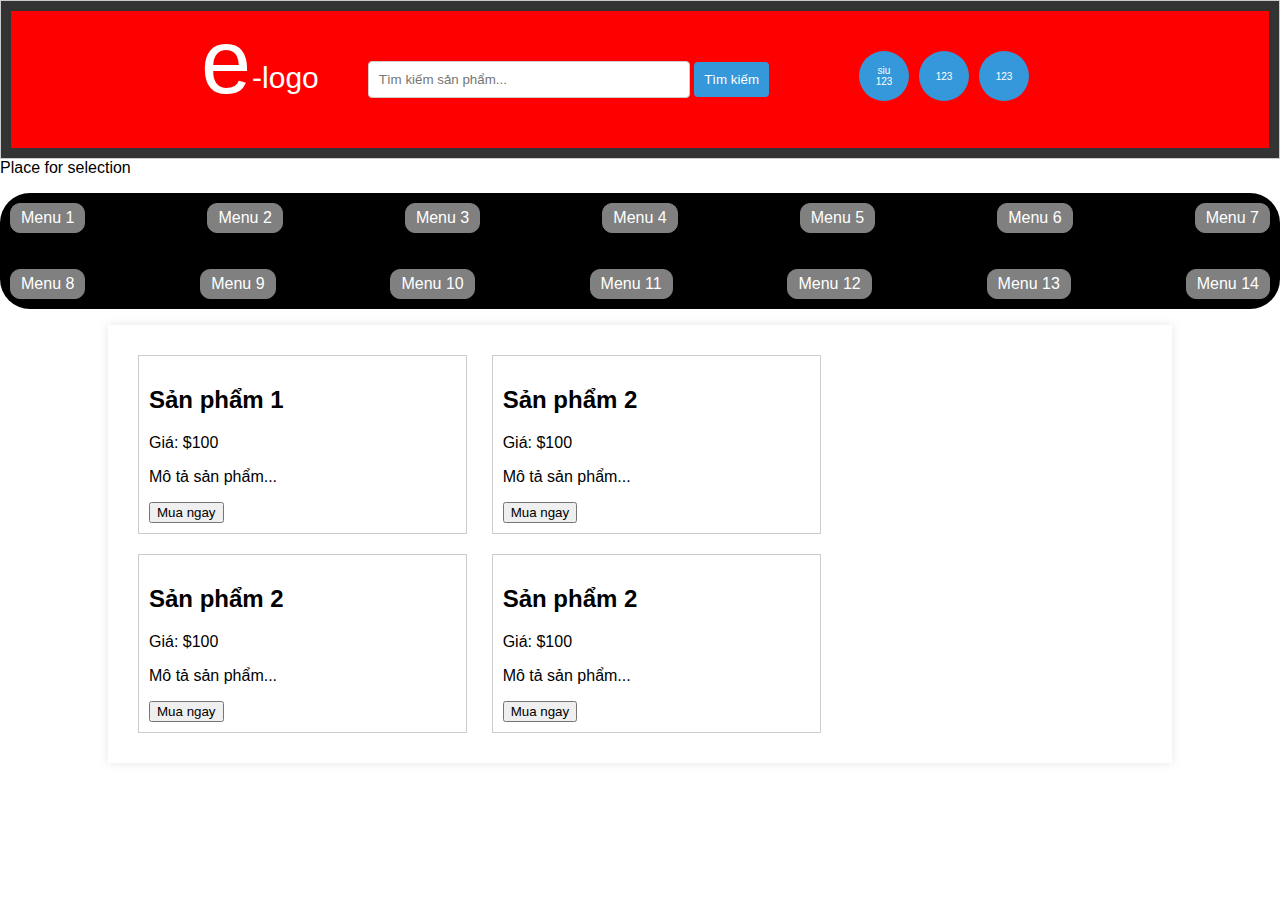
==== index.html @ acd10209 "Add files via upload" ====
<!DOCTYPE html>
<html>
<head>
    <title>E-logo.com</title>
    <link rel="stylesheet" type="text/css" href="index.css"/>
</head>
<body>
    <header>
	<div style="background-color:red;">
        <div class="header-logo" style="display:flex;  height:100%; justify-content:center;">
			<text style="font-size:90px;">e</text>
			<div style="translate: 1px 50px;">
				<text style="font-size:30px;">-logo</text>
			</div>
		<div class="search-bar">
            <input type="text" placeholder="Tìm kiếm sản phẩm...">
            <button>Tìm kiếm</button>
		</div>
		<div class="circle-box" >
			<div class="circle">
				<span class="number">siu <br> 123</span>
			</div>
			<div class="circle">
				<span class="number">123</span>
			</div>
			<div class="circle">
				<span class="number">123</span>
			</div>
		</div>
		
	</div>
	</header>
	<span>Place for selection</span>
		<div class="content">
				<div class="grid_menu">
					<div>
						<ul>
						  <li>Menu 1</li>
						  <li>Menu 2</li>
						  <li>Menu 3</li>
						  <li>Menu 4</li>
						  <li>Menu 5</li>
						  <li>Menu 6</li>
						  <li>Menu 7</li>
						</ul>
						<ul>
						  <li>Menu 8</li>
						  <li>Menu 9</li>
						  <li>Menu 10</li>
						  <li>Menu 11</li>
						  <li>Menu 12</li>
						  <li>Menu 13</li>
						  <li>Menu 14</li>
						</ul>
					</div>
				</div>
		</div>
	 <div class="container">
        <div class="product">
            <h2>Sản phẩm 1</h2>
            <p>Giá: $100</p>
            <p>Mô tả sản phẩm...</p>
            <button>Mua ngay</button>
		</div>
		<div class="product">
            <h2>Sản phẩm 2</h2>
            <p>Giá: $100</p>
            <p>Mô tả sản phẩm...</p>
            <button>Mua ngay</button>
		</div>
		<div class="product">
            <h2>Sản phẩm 2</h2>
            <p>Giá: $100</p>
            <p>Mô tả sản phẩm...</p>
            <button>Mua ngay</button>
		</div>
		<div class="product">
            <h2>Sản phẩm 2</h2>
            <p>Giá: $100</p>
            <p>Mô tả sản phẩm...</p>
            <button>Mua ngay</button>
		</div>
	</div>	
		
		
</body>
</html>
---- index.css ----
body {
    font-family: Arial, sans-serif;
    margin: 0px;
    padding: 0;
}

header {
    background-color: #333;
    color: #fff; 
    padding: 10px;
    border: 1px solid #ccc;
	
}

.search-bar {
	padding:50px
}
.search-bar input {
    padding: 10px;
    border: 1px solid #ccc;
    border-radius: 4px;
    width: 300px;
}

.search-bar button {
    background-color: #3498db;
    color: #fff;
    border: none;
    border-radius: 4px;
    padding: 10px;
    cursor: pointer;
	
}
.circle-box{
	display:flex;
	justify-content:center;
	padding:40px 
}
.circle {
    width: 50px;
    height: 50px;
    background-color: #3498db;
    border-radius: 50%; 
    display: flex;
    justify-content: center;
    align-items: center;
    color: #fff;
    font-size: 10px;
	margin-right: 10px;
}
.number {
    text-align: center;
}
.giamgia {
	 background-color: #333;
    color: #fff;
    padding: 10px;
    display: flex;
    justify-content: center;
	margin-right: 10px;
    border: 1px solid #ccc;
    margin: 10px;
	justify-content: center;
}	
 nav ul {
    list-style: none;
    padding: 0;
        }
 nav ul li {
    display: inline;
     margin: 10px;
        }
.container {
    width: 80%;
    margin: 0 auto;
    padding: 20px;
    background-color: #fff;
    box-shadow: 0 0 10px rgba(0, 0, 0, 0.1);
 }
 .product {
    border: 1px solid #ccc;
    padding: 10px;
    margin: 10px;
    display: inline-block;
    width: 30%;
 }
 .footer {
	background-color: #333;
    color: #fff;
    text-align: center;
    padding: 10px 0;
        }
ul {
  display:flex;
  list-style:none;
  padding: 10px;
  justify-content: space-between;
}
li{
  border:1px solid grey;
  border-radius:10px;
  padding:5px 10px;
  background-color:grey;
}
.content{
	background-color: black ;
	border-radius:30px;
	color:white;
}
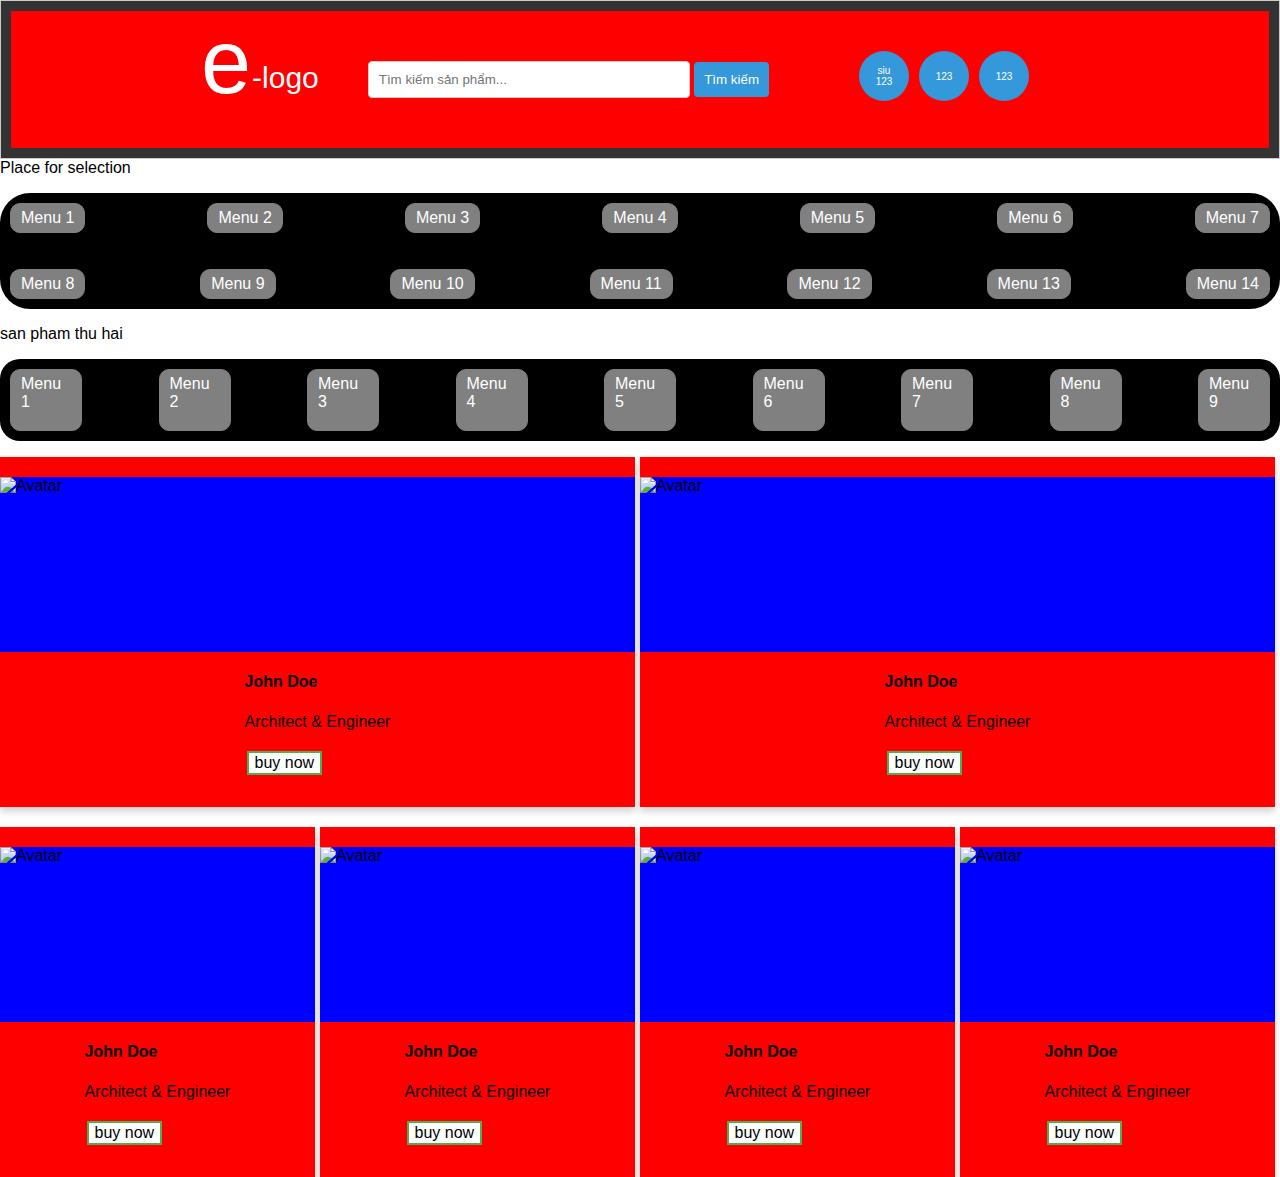
==== commit 5d6ab7f5: "bài 27/10.12h00" ====
--- a/index.html
+++ b/index.html
@@ -55,33 +55,76 @@
 					</div>
 				</div>
 		</div>
-	 <div class="container">
-        <div class="product">
-            <h2>Sản phẩm 1</h2>
-            <p>Giá: $100</p>
-            <p>Mô tả sản phẩm...</p>
-            <button>Mua ngay</button>
+		<span>san pham thu hai </span>
+	<div class="content2 ">
+				<div class="grid_menu">
+					<div>
+						<ul>
+						  <li class=grid_menu1>Menu 1</li>
+						  <li class=grid_menu1>Menu 2</li>
+						  <li class=grid_menu1>Menu 3</li>
+						  <li class=grid_menu1>Menu 4</li>
+						  <li class=grid_menu1>Menu 5</li>
+						  <li class=grid_menu1>Menu 6</li>
+						  <li class=grid_menu1>Menu 7</li>
+						  <li class=grid_menu1>Menu 8</li>
+						  <li class=grid_menu1>Menu 9</li>
+						</ul>
+					</div>
+				</div>
 		</div>
-		<div class="product">
-            <h2>Sản phẩm 2</h2>
-            <p>Giá: $100</p>
-            <p>Mô tả sản phẩm...</p>
-            <button>Mua ngay</button>
+	<div class="card-full">	
+		<div class="card">
+			<img src="./IMG/anh1.jpg" alt="Avatar">
+			<div class="card-container">
+				<h4><b>John Doe</b></h4> 
+				<p>Architect & Engineer</p> 
+				<button class="button button1">buy now</button>				
+			</div>
 		</div>
-		<div class="product">
-            <h2>Sản phẩm 2</h2>
-            <p>Giá: $100</p>
-            <p>Mô tả sản phẩm...</p>
-            <button>Mua ngay</button>
+		<div class="card">
+			<img src="./IMG/anh2.jpg" alt="Avatar">
+			<div class="card-container">
+				<h4><b>John Doe</b></h4> 
+				<p>Architect & Engineer</p> 
+				<button class="button button1">buy now</button>								
+			</div>
 		</div>
-		<div class="product">
-            <h2>Sản phẩm 2</h2>
-            <p>Giá: $100</p>
-            <p>Mô tả sản phẩm...</p>
-            <button>Mua ngay</button>
+	</div>	
+	<div class="card-full-1">	
+		<div class="card-1">
+			<img src="./IMG/anh1.jpg" alt="Avatar">
+			<div class="card-container">
+				<h4><b>John Doe</b></h4> 
+				<p>Architect & Engineer</p> 
+				<button class="button button1">buy now</button>										
+			</div>
+		</div>
+		<div class="card-1">
+			<img src="./IMG/anh2.jpg" alt="Avatar">
+			<div class="card-container">
+				<h4><b>John Doe</b></h4> 
+				<p>Architect & Engineer</p> 
+				<button class="button button1">buy now</button>								
+			</div>
+		</div>
+		<div class="card-1">
+			<img src="./IMG/anh2.jpg" alt="Avatar">
+			<div class="card-container">
+				<h4><b>John Doe</b></h4> 
+				<p>Architect & Engineer</p> 
+				<button class="button button1">buy now</button>				
+			</div>
+		</div>
+		<div class="card-1">
+			<img src="./IMG/anh2.jpg" alt="Avatar">
+			<div class="card-container">
+				<h4><b>John Doe</b></h4> 
+				<p>Architect & Engineer</p> 
+				<button class="button button1">buy now</button>								
+			</div>
 		</div>
 	</div>	
 		
-		
 </body>
 </html>--- a/index.css
+++ b/index.css
@@ -89,7 +89,7 @@
     color: #fff;
     text-align: center;
     padding: 10px 0;
-        }
+ }
 ul {
   display:flex;
   list-style:none;
@@ -106,4 +106,78 @@
 	background-color: black ;
 	border-radius:30px;
 	color:white;
+}
+.content2{
+		background-color: black ;
+		border-radius:20px;
+		color:white;
+		height:100%;
+}
+.grid_menu1{
+	width: 50px;
+    height: 50px;
+ }
+ .grid_menu1:hover {
+  box-shadow: 0 8px 16px 0 rgba(0,0,0,0.2);
+  background-color:red;
+}
+.card {
+  box-shadow: 0 4px 8px 0 rgba(0,0,0,0.2);
+  transition: 0.3s;
+  background-color:red;
+  width: 50%;
+  height: 350px;
+  display:flex;
+  flex-direction: column;
+  align-items: center;
+  margin-right: 5px;  
+}
+img {
+  object-fit: contain;
+  background-color:blue;
+  margin-top: 20px;
+  width: 100%;
+  height: 50%;
+}
+.card-full{
+ display: flex;
+ width: 100%;
+}
+.card-1 {
+  box-shadow: 0 4px 8px 0 rgba(0,0,0,0.2);
+  transition: 0.3s;
+  background-color:red;
+  width: 25%;
+  height: 350px;
+  display:flex;
+  flex-direction: column;
+  align-items: center;
+  margin-right: 5px;  
+}
+.card-full-1{
+	 margin-top: 20px;
+ display: flex;
+ width: 100%;
+}
+.button {
+  background-color: #4CAF50; 
+  border: none;
+  color: white;
+  text-align: center;
+  text-decoration: none;
+  display: inline-block;
+  font-size: 16px;
+  margin: 4px 2px;
+  transition-duration: 0.4s;
+  cursor: pointer;
+}
+.button1 {
+  background-color: white; 
+  color: black; 
+  border: 2px solid #4CAF50;
+}
+
+.button1:hover {
+  background-color: #4CAF50;
+  color: white;
 }